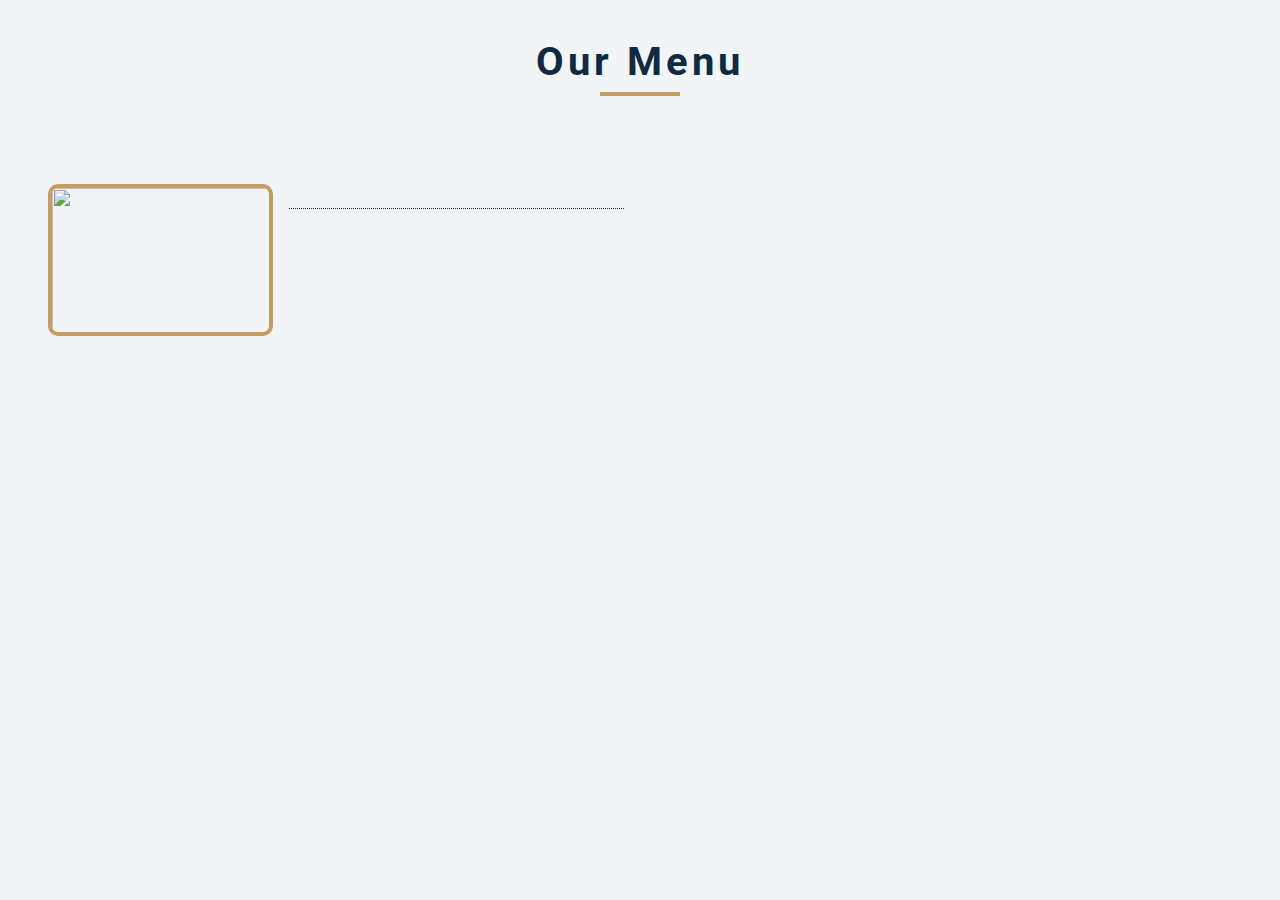
==== 3_ coffee-shop-menu/index.html @ 0313e4cf "Initial project configuration and styling and adding files to the project" ====
<!DOCTYPE html>
<html lang="en">

<head>
    <meta charset="UTF-8" />
    <meta http-equiv="X-UA-Compatible" content="IE=edge" />
    <meta name="viewport" content="width=device-width, initial-scale=1.0" />
    <title>Coffe Shop Menu</title>
    <link rel="stylesheet" href="css/style.css" />
    <link rel="stylesheet" href="css/mediaqueries.css" />
</head>

<body>
    <section class="menu">
        <div class="title">
            <h2>our menu</h2>
            <div class="underline"></div>
        </div>
        <div class="btn-container"></div>
        <div class="section-center">
            <article class="menu-item">
                <img src="" class="item-img" alt="" />
                <div class="item-info">
                    <div class="item-title">
                        <p class="name"></p>
                        <p class="price"></p>
                    </div>
                    <p class="text"></p>
                </div>
            </article>
        </div>
    </section>
    <script src="js/app.js"></script>
</body>

</html>
---- 3_ coffee-shop-menu/css/style.css ----
@import url('https://fonts.googleapis.com/css?family=Open+Sans:400,700|Roboto:400,700&display=swap');
* {
    margin: 0;
    padding: 0;
    box-sizing: border-box;
}

body {
    background-color: #f1f5f8;
}

.menu {
    display: grid;
    place-content: center;
    place-items: center;
}

.title {
    margin: 2rem 0 3rem 0;
    padding-bottom: .5rem;
    text-align: center;
    line-height: 1.5;
}

.underline {
    width: 5rem;
    height: 0.25rem;
    margin: 0 auto;
    background-color: #C59D5F;
}

.title h2 {
    font-family: "Roboto", sans-serif;
    font-size: 2rem;
    font-weight: 700;
    letter-spacing: .25rem;
    color: #102a42;
    text-transform: capitalize;
}

.btn-container {
    margin-top: -1rem;
    margin-bottom: 3rem;
    text-align: center;
}

.btn-container button {
    border-color: #c59d5f;
    color: #C59D5F;
    border-radius: .5rem;
    font-family: Arial, Helvetica, sans-serif;
    text-transform: capitalize;
    font-size: 1rem;
    letter-spacing: 2px;
    padding: .5rem;
    margin: 0.25rem .5rem;
    cursor: pointer;
    transition: all .3s linear;
}

.btn-container button:hover {
    background-color: #C59D5F;
    color: #fff;
}

.section-center {
    max-width: 540px;
    padding: 0 .5rem;
}

.menu-item {
    max-width: 392px;
    margin-bottom: 3rem;
}

.item-title {
    display: flex;
    justify-content: space-between;
    margin: 0.75rem 0;
}

.name {
    color: #102a42;
    font-family: "Roboto", sans-serif;
    font-size: 14px;
    font-weight: 700;
    text-transform: capitalize;
    letter-spacing: 3px;
}

.price {
    color: #C59D5F;
    font-family: "Roboto";
    font-size: 14px;
    font-weight: 700;
    text-transform: capitalize;
    letter-spacing: 3px;
}

.text {
    border-top: 1px dotted #102a42;
    color: #617d98;
    font-family: "Open Sans";
    font-size: 14px;
    padding-top: 1.25rem;
    line-height: 1.5;
}

.item-img {
    width: 100%;
    height: 200px;
    border: 4px solid #C59D5F;
    border-radius: 10px;
    object-fit: cover;
}
---- 3_ coffee-shop-menu/css/mediaqueries.css ----
@media screen and (min-width: 768px) {
    .title h2 {
        font-size: 2.5rem;
    }
    .section-center {
        max-width: 960px;
    }
    .menu-item {
        display: grid;
        grid-template-columns: 1fr 2fr;
        gap: 1rem;
        max-width: 720px;
    }
    .item-img {
        width: 225px;
        height: 176px;
    }
    .name,
    .price,
    .text {
        font-size: 16px;
    }
}

@media screen and (min-width:1200px) {
    .section-center {
        max-width: 1320px;
        display: grid;
        grid-template-columns: 1fr 1fr;
        gap: 2rem;
        padding: 0 3rem;
    }
    .menu-item {
        max-width: 1140px;
    }
    .item-img {
        height: 152px;
    }
}
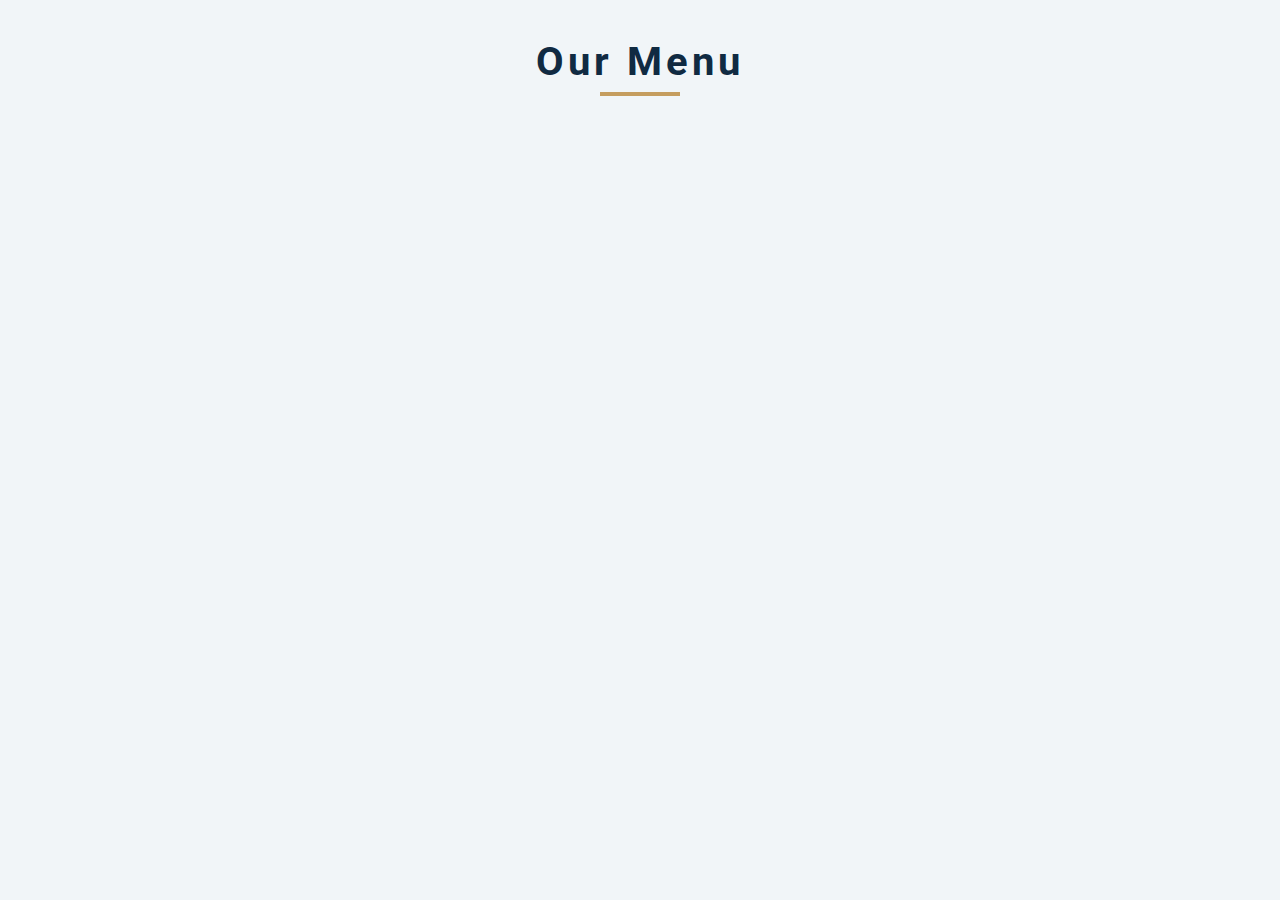
==== commit 1a1b709f: "Remove item menu codes from the html.index file" ====
--- a/3_ coffee-shop-menu/index.html
+++ b/3_ coffee-shop-menu/index.html
@@ -17,18 +17,7 @@
             <div class="underline"></div>
         </div>
         <div class="btn-container"></div>
-        <div class="section-center">
-            <article class="menu-item">
-                <img src="" class="item-img" alt="" />
-                <div class="item-info">
-                    <div class="item-title">
-                        <p class="name"></p>
-                        <p class="price"></p>
-                    </div>
-                    <p class="text"></p>
-                </div>
-            </article>
-        </div>
+        <div class="section-center"></div>
     </section>
     <script src="js/app.js"></script>
 </body>
